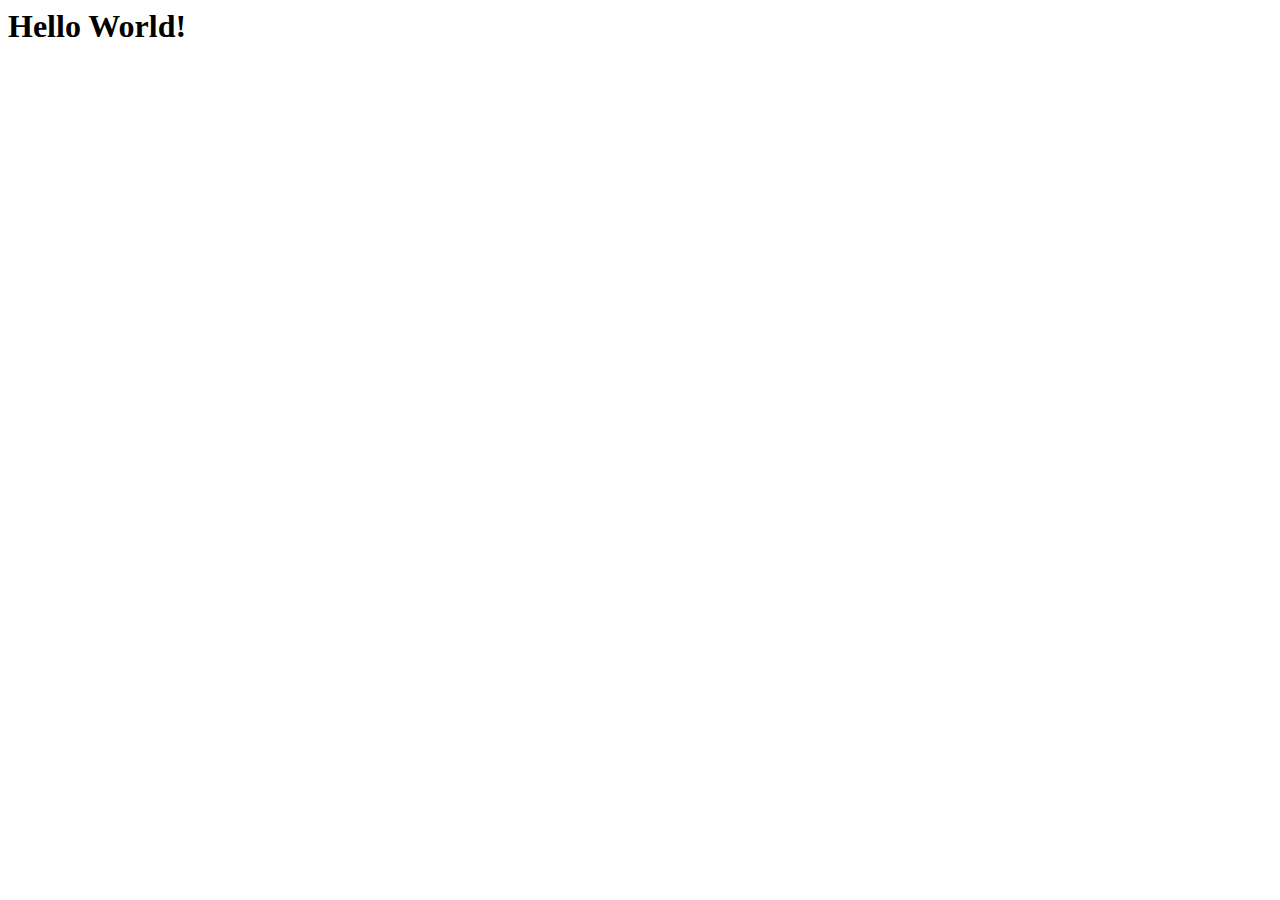
==== html/index.html @ cd65f09e "euricka" ====
<!DOCTYPE htm1>
<html lang="en">

<head>
    <meta charset="UTF-8">
    <title>Steafan Rosas Weather Project</title>
    <link rel="stylesheet" href="styles1.css">
</head>

<body>

<h1> Hello World!</h1>















</body>




































</html>
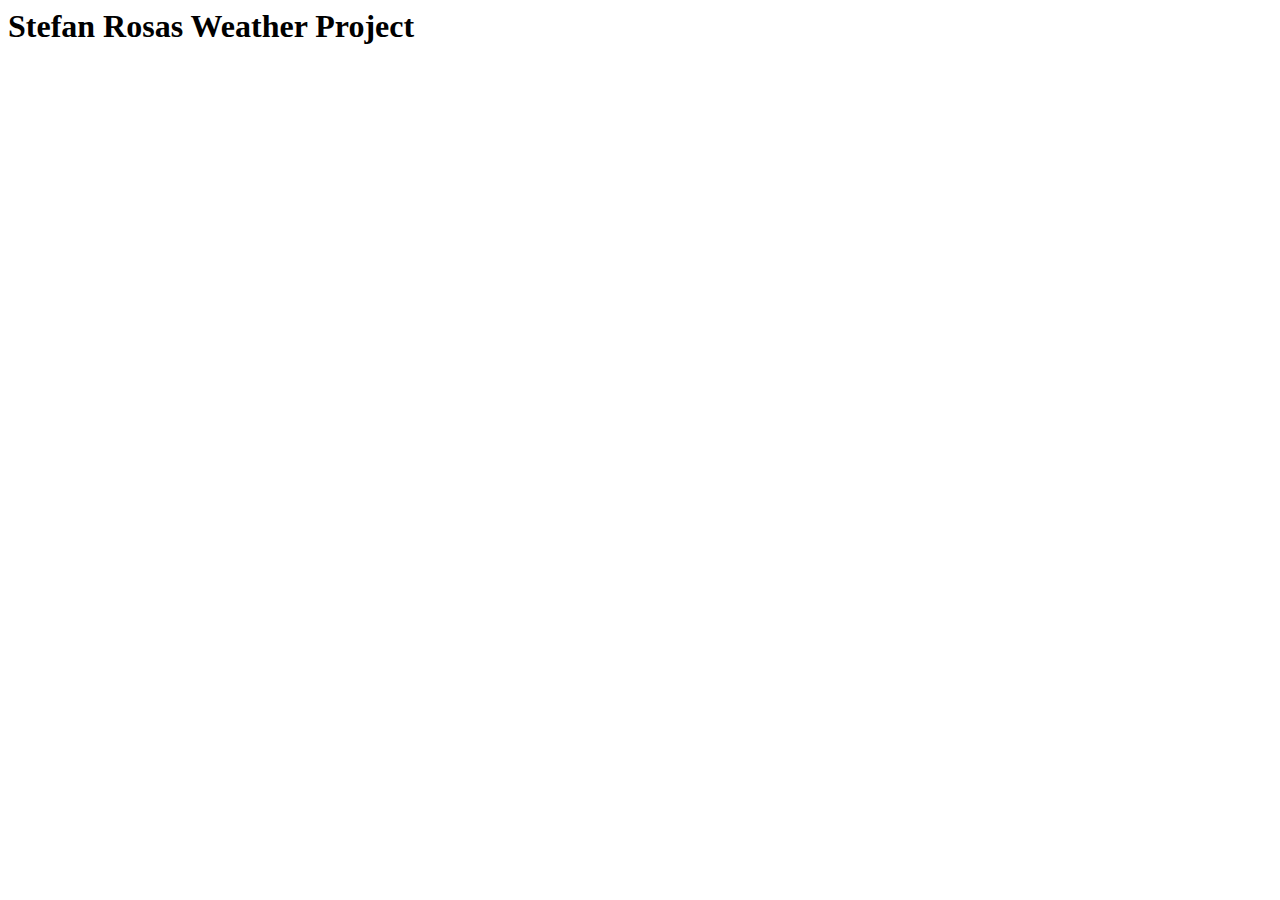
==== commit 5c78099c: "pikachu" ====
--- a/html/index.html
+++ b/html/index.html
@@ -9,8 +9,12 @@
 
 <body>
 
-<h1> Hello World!</h1>
+<h1> Stefan Rosas Weather Project</h1>
 
+<p>
+
+
+</p>
 
 
 
